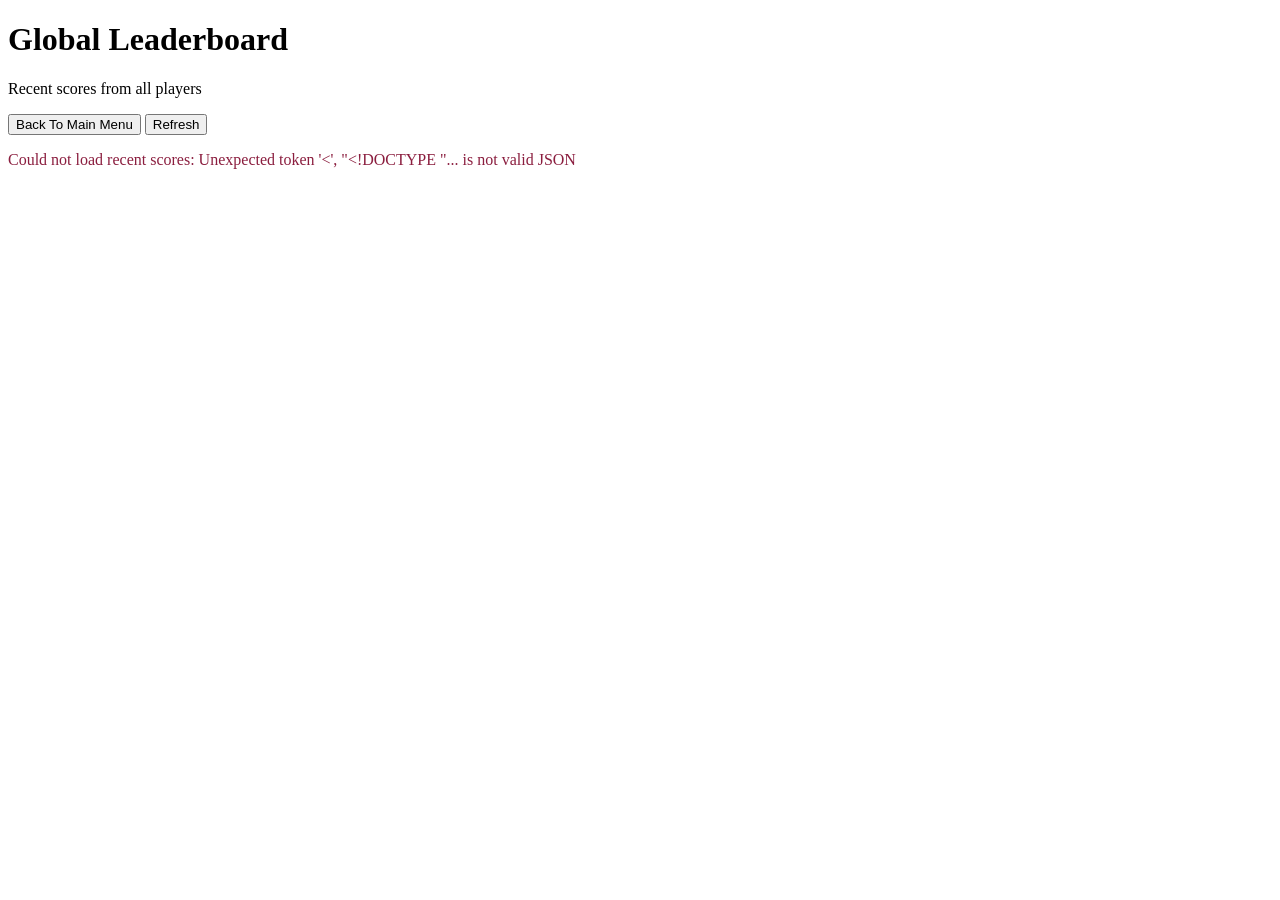
==== templates/leaderboard.html @ d7f5ebe1 "Fixes to DB" ====
<!doctype html>
<html lang="en">
<head>
  <meta charset="utf-8" />
  <meta name="viewport" content="width=device-width, initial-scale=1" />
  <title>ChibiRun Global Leaderboard</title>
  <link rel="stylesheet" href="{{ url_for('static', filename='styles.css') }}" />
</head>
<body>
  <main class="app-shell leaderboard-page">
    <h1>Global Leaderboard</h1>
    <p class="subtitle">Recent scores from all players</p>

    <section class="leaderboard-page-panel">
      <div class="leaderboard-page-head">
        <button id="back-main-menu-btn" type="button">Back To Main Menu</button>
        <button id="refresh-recent-btn" type="button">Refresh</button>
      </div>
      <p id="recent-status" class="score-status">Loading recent scores...</p>
      <ol id="recent-list" class="leaderboard-list"></ol>
    </section>
  </main>

  <script>
    (() => {
      const list = document.getElementById("recent-list");
      const status = document.getElementById("recent-status");
      const refreshBtn = document.getElementById("refresh-recent-btn");
      const backBtn = document.getElementById("back-main-menu-btn");

      function setStatus(message, isError = false) {
        status.textContent = message;
        status.style.color = isError ? "#8b1e3f" : "#27324a";
      }

      function render(entries) {
        list.innerHTML = "";
        if (!entries.length) {
          const item = document.createElement("li");
          item.textContent = "No scores posted yet.";
          list.appendChild(item);
          return;
        }

        entries.forEach((entry) => {
          const item = document.createElement("li");
          const character = entry.character ? ` (${entry.character})` : "";
          const when = entry.created_at ? ` - ${new Date(entry.created_at).toLocaleString()}` : "";
          item.textContent = `${entry.player}${character}: ${entry.score}${when}`;
          list.appendChild(item);
        });
      }

      async function loadRecent() {
        setStatus("Loading recent scores...");
        try {
          const res = await fetch("/api/leaderboard/recent?limit=50");
          const payload = await res.json();
          if (!res.ok) {
            throw new Error(payload.error || "Failed to load recent scores");
          }
          render(payload.entries || []);
          setStatus("Showing most recent global scores.");
        } catch (err) {
          setStatus(`Could not load recent scores: ${err.message}`, true);
        }
      }

      refreshBtn.addEventListener("click", loadRecent);
      backBtn.addEventListener("click", () => {
        window.location.href = "/";
      });

      loadRecent();
    })();
  </script>
</body>
</html>
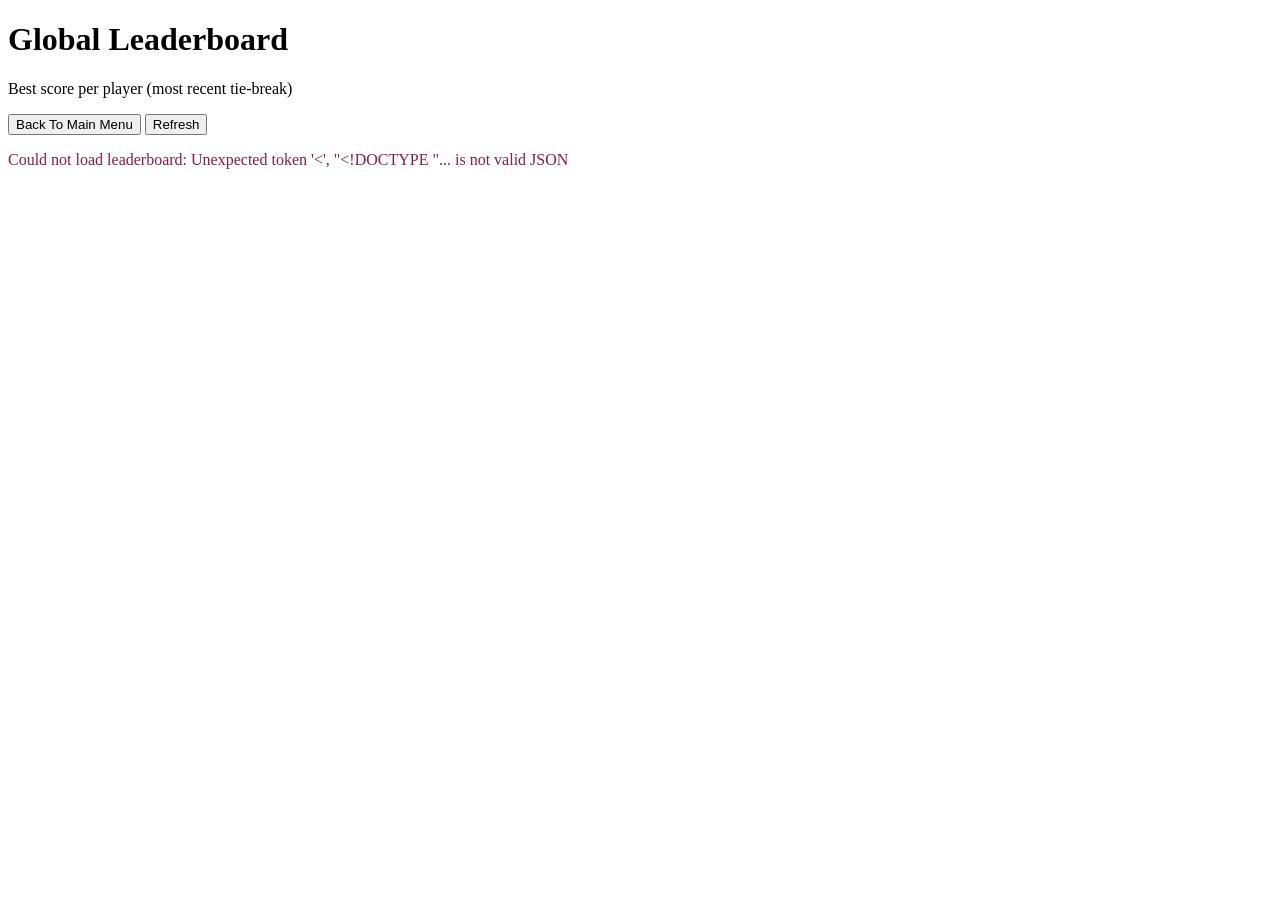
==== commit 1bc9dd9b: "Fixed Leaderboard" ====
--- a/templates/leaderboard.html
+++ b/templates/leaderboard.html
@@ -9,23 +9,23 @@
 <body>
   <main class="app-shell leaderboard-page">
     <h1>Global Leaderboard</h1>
-    <p class="subtitle">Recent scores from all players</p>
+    <p class="subtitle">Best score per player (most recent tie-break)</p>
 
     <section class="leaderboard-page-panel">
       <div class="leaderboard-page-head">
         <button id="back-main-menu-btn" type="button">Back To Main Menu</button>
-        <button id="refresh-recent-btn" type="button">Refresh</button>
+        <button id="refresh-leaderboard-btn" type="button">Refresh</button>
       </div>
-      <p id="recent-status" class="score-status">Loading recent scores...</p>
-      <ol id="recent-list" class="leaderboard-list"></ol>
+      <p id="leaderboard-status" class="score-status">Loading leaderboard...</p>
+      <ol id="leaderboard-list" class="leaderboard-list"></ol>
     </section>
   </main>
 
   <script>
     (() => {
-      const list = document.getElementById("recent-list");
-      const status = document.getElementById("recent-status");
-      const refreshBtn = document.getElementById("refresh-recent-btn");
+      const list = document.getElementById("leaderboard-list");
+      const status = document.getElementById("leaderboard-status");
+      const refreshBtn = document.getElementById("refresh-leaderboard-btn");
       const backBtn = document.getElementById("back-main-menu-btn");
 
       function setStatus(message, isError = false) {
@@ -51,27 +51,27 @@
         });
       }
 
-      async function loadRecent() {
-        setStatus("Loading recent scores...");
+      async function loadLeaderboard() {
+        setStatus("Loading leaderboard...");
         try {
-          const res = await fetch("/api/leaderboard/recent?limit=50");
+          const res = await fetch("/api/leaderboard?limit=50", { cache: "no-store" });
           const payload = await res.json();
           if (!res.ok) {
-            throw new Error(payload.error || "Failed to load recent scores");
+            throw new Error(payload.error || "Failed to load leaderboard");
           }
           render(payload.entries || []);
-          setStatus("Showing most recent global scores.");
+          setStatus("Showing best score per player.");
         } catch (err) {
-          setStatus(`Could not load recent scores: ${err.message}`, true);
+          setStatus(`Could not load leaderboard: ${err.message}`, true);
         }
       }
 
-      refreshBtn.addEventListener("click", loadRecent);
+      refreshBtn.addEventListener("click", loadLeaderboard);
       backBtn.addEventListener("click", () => {
         window.location.href = "/";
       });
 
-      loadRecent();
+      loadLeaderboard();
     })();
   </script>
 </body>
